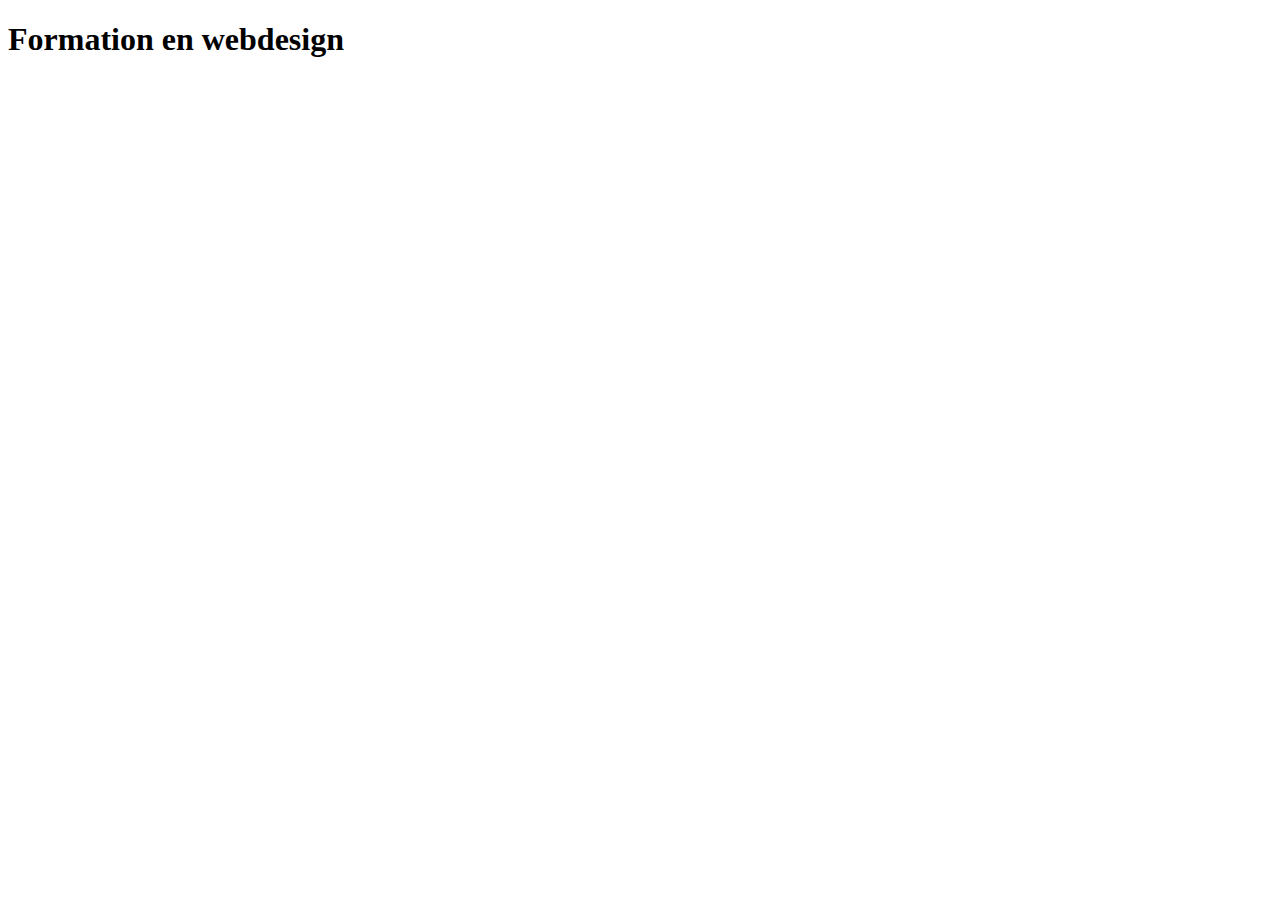
==== index.html @ 0f9802d4 "debut du projet" ====
<!DOCTYPE html>
<html lang="en">
<head>
    <meta charset="UTF-8">
    <meta http-equiv="X-UA-Compatible" content="IE=edge">
    <meta name="viewport" content="width=device-width, initial-scale=1.0">
    <link href="css/style.css" />
    <title>Document</title>
</head>
<body>
    <h1>
        Formation en webdesign
    </h1>

    
    <script src="jquery.js"></script>
    <script src="index.js"></script>
</body>
</html>
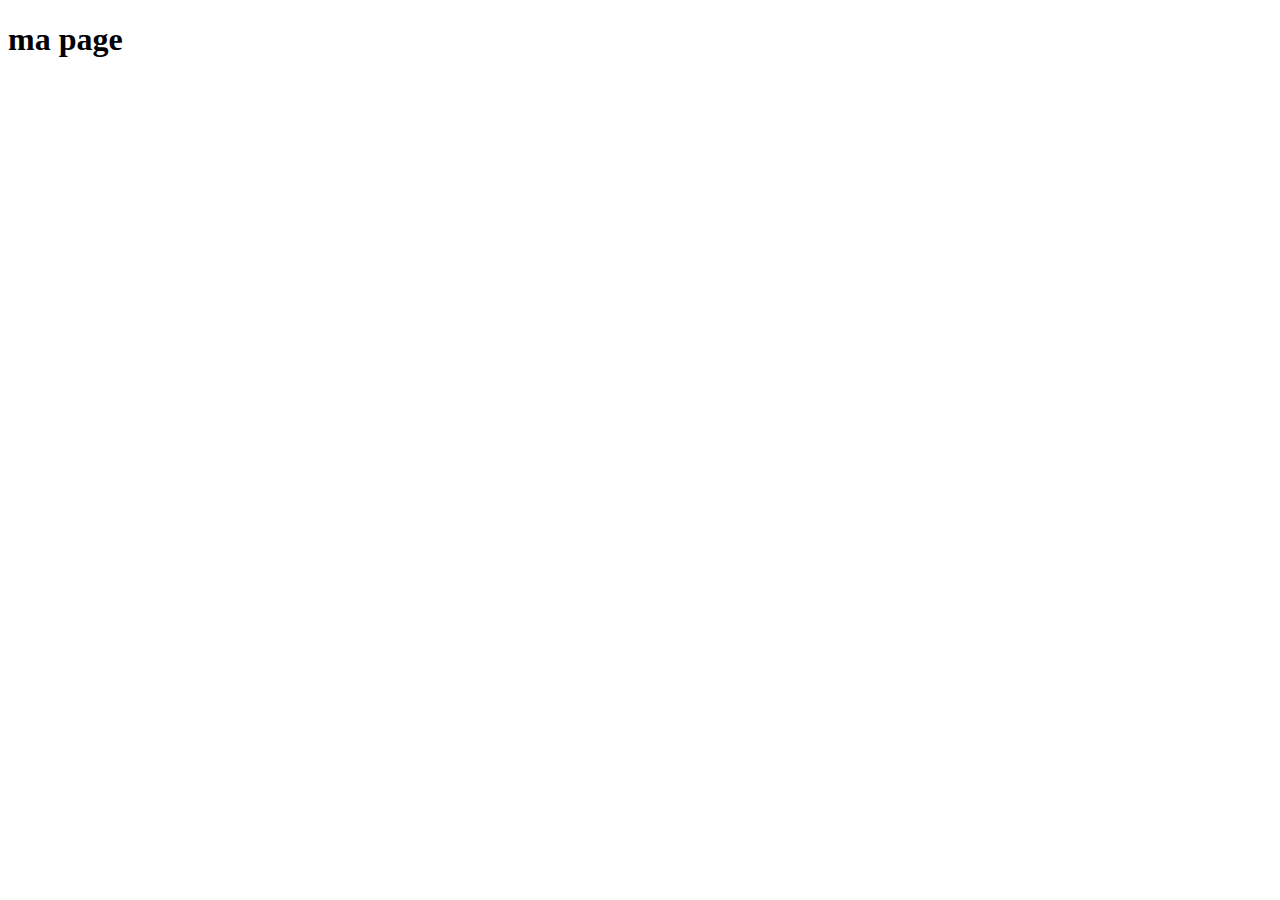
==== commit 5288234b: "premiere modif" ====
--- a/index.html
+++ b/index.html
@@ -9,7 +9,7 @@
 </head>
 <body>
     <h1>
-        Formation en webdesign
+        ma page
     </h1>
 
     
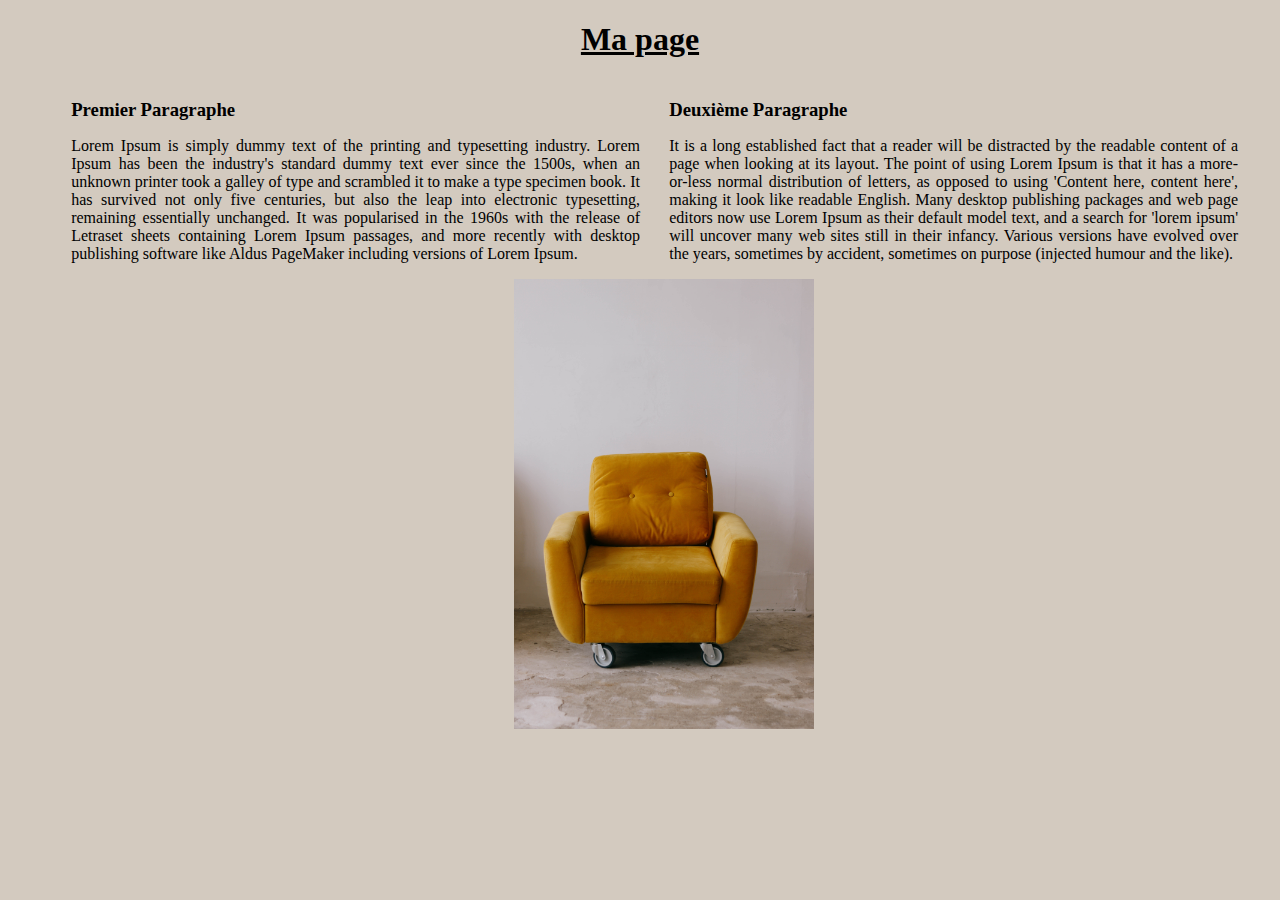
==== commit 1df9f4a1: "Première séance" ====
--- a/index.html
+++ b/index.html
@@ -1,19 +1,53 @@
 <!DOCTYPE html>
 <html lang="en">
+
 <head>
     <meta charset="UTF-8">
     <meta http-equiv="X-UA-Compatible" content="IE=edge">
     <meta name="viewport" content="width=device-width, initial-scale=1.0">
-    <link href="css/style.css" />
+    <link rel="stylesheet" href="css\style.css">
     <title>Document</title>
 </head>
+
 <body>
-    <h1>
-        ma page
+    <h1 class="Titre" id="titre-de-la-page">
+        Ma page
     </h1>
 
-    
+    <div id="conteneur1">
+        <h3>   
+            Premier Paragraphe
+        </h3>
+        <p>
+            Lorem Ipsum is simply dummy text of the printing and typesetting industry. Lorem Ipsum has been the
+            industry's standard dummy text ever since the 1500s, when an unknown printer took a galley of type and
+            scrambled it to make a type specimen book. It has survived not only five centuries, but also the leap into
+            electronic typesetting, remaining essentially unchanged. It was popularised in the 1960s with the release of
+            Letraset sheets containing Lorem Ipsum passages, and more recently with desktop publishing software like
+            Aldus PageMaker including versions of Lorem Ipsum.
+        </p>
+    </div>
+
+    <div id="conteneur2">
+        <h3>
+            Deuxième Paragraphe
+        </h3>
+        <p>
+            It is a long established fact that a reader will be distracted by the readable content of a page when looking at
+            its layout. The point of using Lorem Ipsum is that it has a more-or-less normal distribution of letters, as
+            opposed to using 'Content here, content here', making it look like readable English. Many desktop publishing
+            packages and web page editors now use Lorem Ipsum as their default model text, and a search for 'lorem ipsum'
+            will uncover many web sites still in their infancy. Various versions have evolved over the years, sometimes by
+            accident, sometimes on purpose (injected humour and the like).
+        </p>
+    </div>
+
+    <img src="assets\chaise.jpg" alt="">
+
+    <a href="#"></a>
+
     <script src="jquery.js"></script>
     <script src="index.js"></script>
 </body>
+
 </html>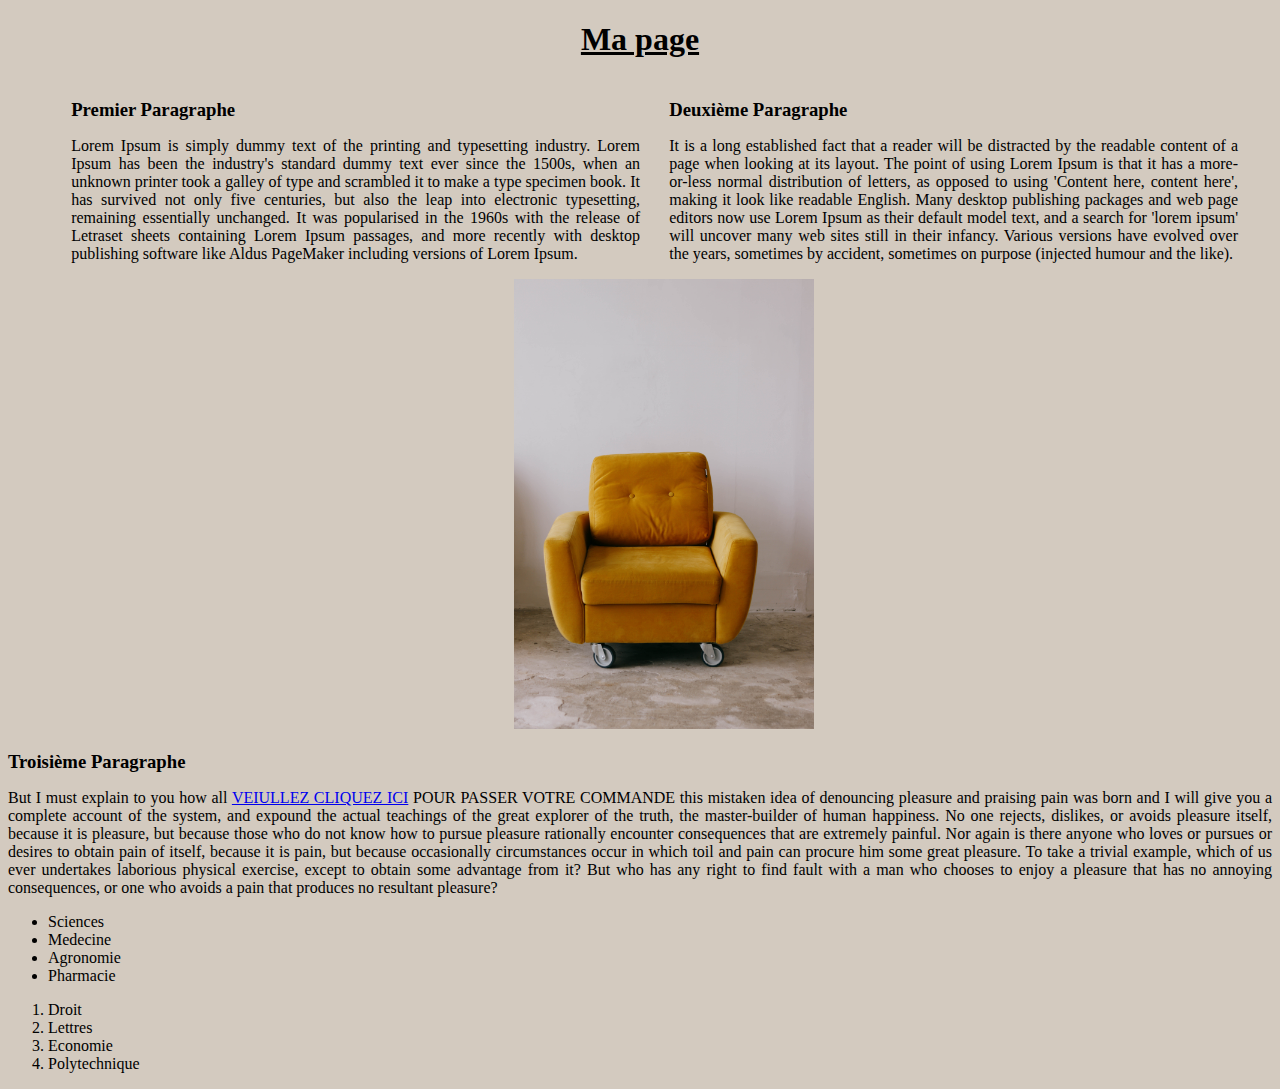
==== commit 2df36f76: "ajout de la deuxieme page" ====
--- a/index.html
+++ b/index.html
@@ -6,7 +6,7 @@
     <meta http-equiv="X-UA-Compatible" content="IE=edge">
     <meta name="viewport" content="width=device-width, initial-scale=1.0">
     <link rel="stylesheet" href="css\style.css">
-    <title>Document</title>
+    <title>Première-Page</title>
 </head>
 
 <body>
@@ -46,6 +46,29 @@
 
     <a href="#"></a>
 
+    <div id="contenair3">
+        <h3>
+            Troisième Paragraphe
+        </h3>
+        <p>
+            But I must explain to you how all <a href="DexièmePage.html" target="_blank"> VEIULLEZ CLIQUEZ ICI</a> POUR PASSER VOTRE COMMANDE this mistaken idea of denouncing pleasure and praising pain was born and I will give you a complete account of the system, and expound the actual teachings of the great explorer of the truth, the master-builder of human happiness. No one rejects, dislikes, or avoids pleasure itself, because it is pleasure, but because those who do not know how to pursue pleasure rationally encounter consequences that are extremely painful. Nor again is there anyone who loves or pursues or desires to obtain pain of itself, because it is pain, but because occasionally circumstances occur in which toil and pain can procure him some great pleasure. To take a trivial example, which of us ever undertakes laborious physical exercise, except to obtain some advantage from it? But who has any right to find fault with a man who chooses to enjoy a pleasure that has no annoying consequences, or one who avoids a pain that produces no resultant pleasure?
+        </p>
+    </div>
+
+    <ul>
+        <li>Sciences</li>
+        <li>Medecine</li>
+        <li>Agronomie</li>
+        <li>Pharmacie</li>
+    </ul>
+
+    <ol>
+        <li>Droit</li>
+        <li>Lettres</li>
+        <li>Economie</li>
+        <li>Polytechnique</li>
+    </ol>
+
     <script src="jquery.js"></script>
     <script src="index.js"></script>
 </body>
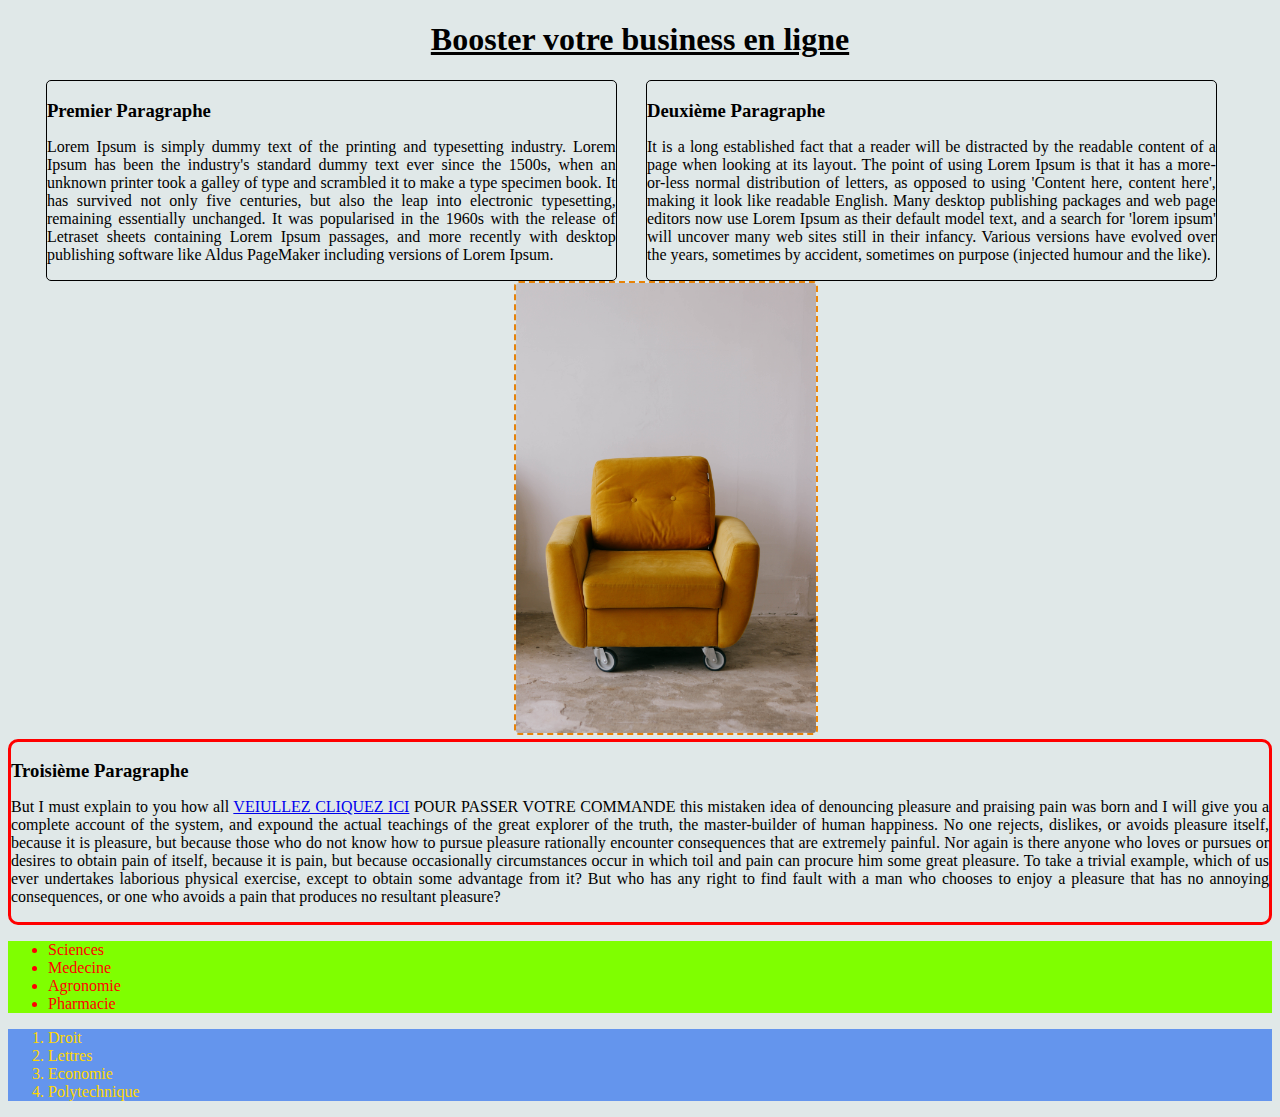
==== commit 625b8c35: "TP1" ====
--- a/index.html
+++ b/index.html
@@ -11,11 +11,11 @@
 
 <body>
     <h1 class="Titre" id="titre-de-la-page">
-        Ma page
+        Booster votre business en ligne         
     </h1>
 
-    <div id="conteneur1">
-        <h3>   
+    <div id="contenair1">
+        <h3>
             Premier Paragraphe
         </h3>
         <p>
@@ -28,16 +28,19 @@
         </p>
     </div>
 
-    <div id="conteneur2">
+    <div id="contenair2">
         <h3>
             Deuxième Paragraphe
         </h3>
         <p>
-            It is a long established fact that a reader will be distracted by the readable content of a page when looking at
+            It is a long established fact that a reader will be distracted by the readable content of a page when
+            looking at
             its layout. The point of using Lorem Ipsum is that it has a more-or-less normal distribution of letters, as
             opposed to using 'Content here, content here', making it look like readable English. Many desktop publishing
-            packages and web page editors now use Lorem Ipsum as their default model text, and a search for 'lorem ipsum'
-            will uncover many web sites still in their infancy. Various versions have evolved over the years, sometimes by
+            packages and web page editors now use Lorem Ipsum as their default model text, and a search for 'lorem
+            ipsum'
+            will uncover many web sites still in their infancy. Various versions have evolved over the years, sometimes
+            by
             accident, sometimes on purpose (injected humour and the like).
         </p>
     </div>
@@ -51,23 +54,35 @@
             Troisième Paragraphe
         </h3>
         <p>
-            But I must explain to you how all <a href="DexièmePage.html" target="_blank"> VEIULLEZ CLIQUEZ ICI</a> POUR PASSER VOTRE COMMANDE this mistaken idea of denouncing pleasure and praising pain was born and I will give you a complete account of the system, and expound the actual teachings of the great explorer of the truth, the master-builder of human happiness. No one rejects, dislikes, or avoids pleasure itself, because it is pleasure, but because those who do not know how to pursue pleasure rationally encounter consequences that are extremely painful. Nor again is there anyone who loves or pursues or desires to obtain pain of itself, because it is pain, but because occasionally circumstances occur in which toil and pain can procure him some great pleasure. To take a trivial example, which of us ever undertakes laborious physical exercise, except to obtain some advantage from it? But who has any right to find fault with a man who chooses to enjoy a pleasure that has no annoying consequences, or one who avoids a pain that produces no resultant pleasure?
+            But I must explain to you how all <a href="DexièmePage.html" target="_blank"> VEIULLEZ CLIQUEZ ICI</a> POUR
+            PASSER VOTRE COMMANDE this mistaken idea of denouncing pleasure and praising pain was born and I will give
+            you a complete account of the system, and expound the actual teachings of the great explorer of the truth,
+            the master-builder of human happiness. No one rejects, dislikes, or avoids pleasure itself, because it is
+            pleasure, but because those who do not know how to pursue pleasure rationally encounter consequences that
+            are extremely painful. Nor again is there anyone who loves or pursues or desires to obtain pain of itself,
+            because it is pain, but because occasionally circumstances occur in which toil and pain can procure him some
+            great pleasure. To take a trivial example, which of us ever undertakes laborious physical exercise, except
+            to obtain some advantage from it? But who has any right to find fault with a man who chooses to enjoy a
+            pleasure that has no annoying consequences, or one who avoids a pain that produces no resultant pleasure?
         </p>
     </div>
 
-    <ul>
-        <li>Sciences</li>
-        <li>Medecine</li>
-        <li>Agronomie</li>
-        <li>Pharmacie</li>
-    </ul>
-
-    <ol>
-        <li>Droit</li>
-        <li>Lettres</li>
-        <li>Economie</li>
-        <li>Polytechnique</li>
-    </ol>
+    <div id="liste">
+        <ul>
+            <li>Sciences</li>
+            <li>Medecine</li>
+            <li>Agronomie</li>
+            <li>Pharmacie</li>
+        </ul>
+    
+        <ol>
+            <li>Droit</li>
+            <li id="liste2">Lettres</li>
+            <li>Economie</li>
+            <li>Polytechnique</li>
+        </ol>
+    </div>
+    
 
     <script src="jquery.js"></script>
     <script src="index.js"></script>
